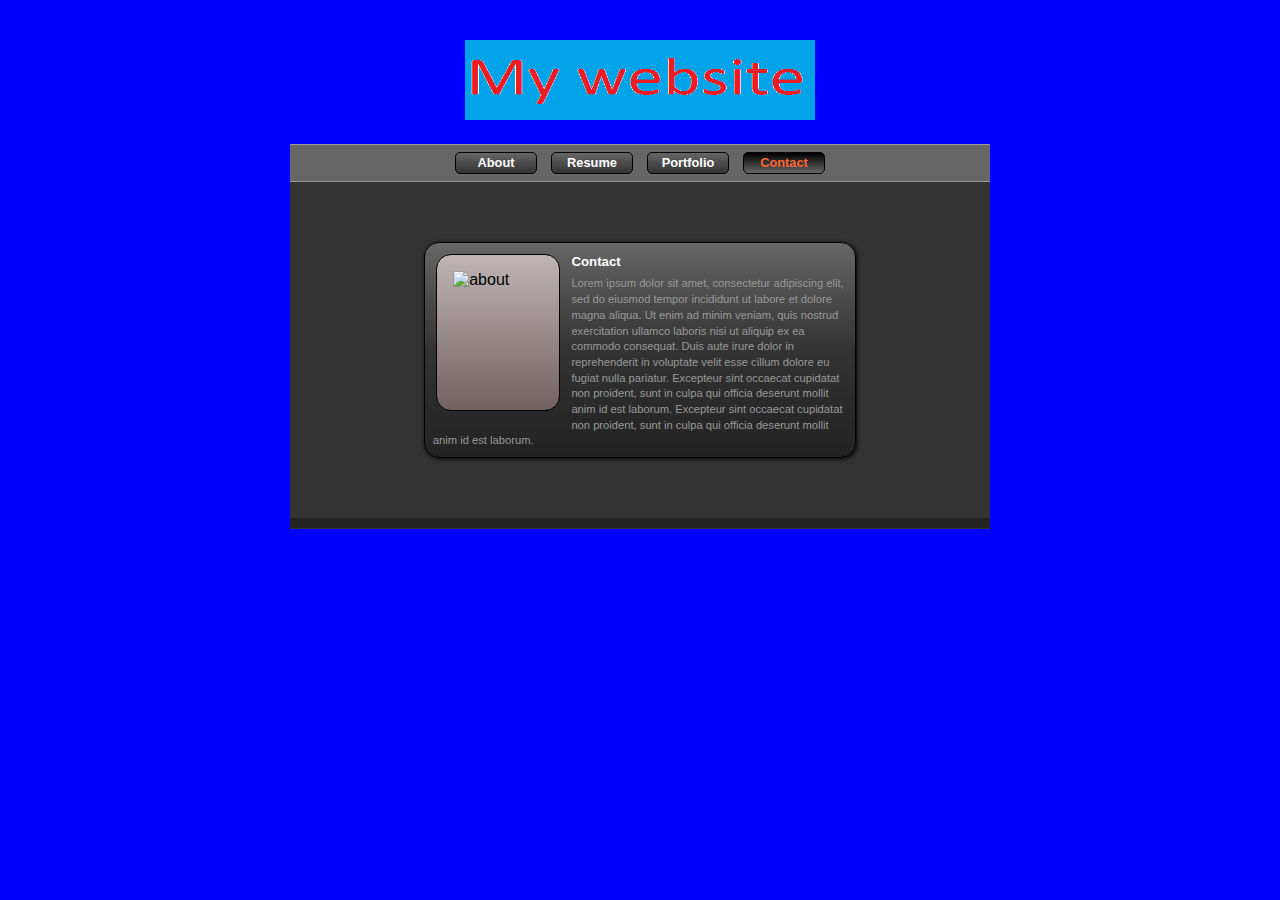
==== contact.html @ c943163f "Second commit to block 3" ====
<!DOCTYPE html>
<html>
	<head>
		<meta http-equiv="Content-Type" content="text/html; charset=utf-8" />
		<link type="text/css" rel="stylesheet" href="CSS/about.css"/>
		<title>My Website</title>
	</head>
	
	<body>
	
	<div id="divWrapper">
		<div id="divHeader">
			<img src="Images/MyWebsite.png" width="350" height="80" alt="Logo" title="MyWebsite"/>
		</div><!--end of header-->
		<div id="divLine1"></div><!--end of line1-->
		<div id="divLinks">
			<div id="divNav">
				<ul>
					<li><a href="index.html">About</a></li>
					<li><a href="resume.html">Resume</a></li>
					<li><a href="portfolio.html">Portfolio</a></li>
					<li><a href="contact.html" class="current">Contact</a></li>
				</ul>
			</div><!--end of nav-->
		</div><!--end of links-->
		<div id="divLine2"></div><!--end of line2-->
		<div id="divAbout">
			<div id="divContent">
				<img src="Images/star3.jpeg" width="90" height="123" alt="about" />
				<h5> Contact</h5>
				<p>Lorem ipsum dolor sit amet, consectetur adipiscing elit, sed do eiusmod tempor incididunt ut labore et dolore magna aliqua. Ut enim ad minim veniam, quis nostrud exercitation ullamco laboris nisi ut aliquip ex ea commodo consequat. Duis aute irure dolor in reprehenderit in voluptate velit esse cillum dolore eu fugiat nulla pariatur. Excepteur sint occaecat cupidatat non proident, sunt in culpa qui officia deserunt mollit anim id est laborum. Excepteur sint occaecat cupidatat non proident, sunt in culpa qui officia deserunt mollit anim id est laborum.</p>
			</div>
		</div>
		<div id="divFooter"></div>
	</div><!--end of wrapper-->
	</body>
</html>
---- CSS/about.css ----
body, h1, h2, h3, h4, h5, h6, p, div, ul, li {
	margin: 0;
	padding: 0;
}

body {
	width: 80%;
	font-family: Verdana, Geneva, sans-serif;
	background-color: #0000FF;
	margin-left: auto;
	margin-right: auto;
}

#divWrapper {
	width: 700px;
	margin: 20px auto;
}

#divHeader {
	width : 700px;
	background: url(Images/water.jpeg);
	text-align: center;
}

#divHeader img{
	padding-top:20px;
	padding-bottom:20px;
	
}

#divLine1 {
	width:700px;
	background : #999;
	height: 1px;
}

#divLine2 {
	width:700px;
	background : #999;
	height: 1px;
}

#divLinks {
	width: 700px;
	background: #666;
	
}

#divNav {
	width: 384px;
	background: #666;
	height: 36px;
	margin: 0 auto;
}

#divNav ul{
	list-style-type: none;
}
#divNav ul li {
	float: left;
}
#divNav ul li a {
	display: block;
	height: 20px;
	line-height: 20px;
	background: #000;
	width: 80px;
	font-size: 0.8em;
	font-weight: bold;
	color: #FFF;
	text-align: center;
	text-decoration: none;
	margin: 7px;
	
	/*Border Radius*/
	border-radius: 5px;
	-moz-border-radius: 5px;
	-webkit-border-radius: 5px;
	border: 1px solid #000;
	
	/*Gradients*/
	background: -moz-linear-gradient(top, #666,#333);
	background: -webkit-gradient(linear, left top, left bottom, from(#666),to(#333));
}

#divNav ul li a:hover {
	background: #333;
	background: -moz-linear-gradient(top, #000,#666);
	background: -webkit-gradient(linear, left top, left bottom, from(#000),to(#666));
}

#divNav ul li a.current, divNav ul li a.current:hover {
	background: #333;
	background: -moz-linear-gradient(top, #000,#666);
	background: -webkit-gradient(linear, left top, left bottom, from(#000),to(#666));
	color: #f63;
	cursor: default;
}

#divAbout {
	width: 700px;
	background: #333;
	padding-top: 60px;
	padding-bottom:60px;
}

#divContent {
	width: 430px;
	margin: 0 auto;
	background: #746161;
	border: 1px solid #000;
	
	/*Gradients*/
	background: -moz-linear-gradient(top, #666,#333, #222);
	background: -webkit-gradient(linear, left top, left bottom, from(#666),to(#222), color-stop(0.5, #333));
	
	border-radius: 15px;
	-moz-border-radius: 15px;
	-webkit-border-radius: 15px;
	
	/*Shadows*/
	box-shadow: 1px 1px 4px #000;
	-moz-box-shadow: 1px 1px 4px #000;
	-webkit-box-shadow: 1px 1px 4px #000;
	
}

#divContent img {
	float: left;
	border: 1px solid #000;
	background: #333;
	padding: 16px;
	margin: 0.7em;
	
	/*Gradients*/
	background: -moz-linear-gradient(top, #bfb5b5,#746161);
	background: -webkit-gradient(linear, left top, left bottom, from(#bfb5b5),to(#746161));
	
	/*Border Radius*/
	border-radius: 15px;
	-moz-border-radius: 15px;
	-webkit-border-radius: 15px;
}

#divContent h5 {
	color: #FFF;
	padding-top: 0.8em;
	padding-bottom: 0;
	padding-left: 0;
	padding-right: 0;
}

#divContent p {
	font-size: 0.7em;
	color: #999;
	padding: 0.7em;
	line-height: 1.4em;
	
}
#divFooter {
	background: #222;
	height: 10px;
	width: 700px;
	border-bottom: 1px solid #333;
}
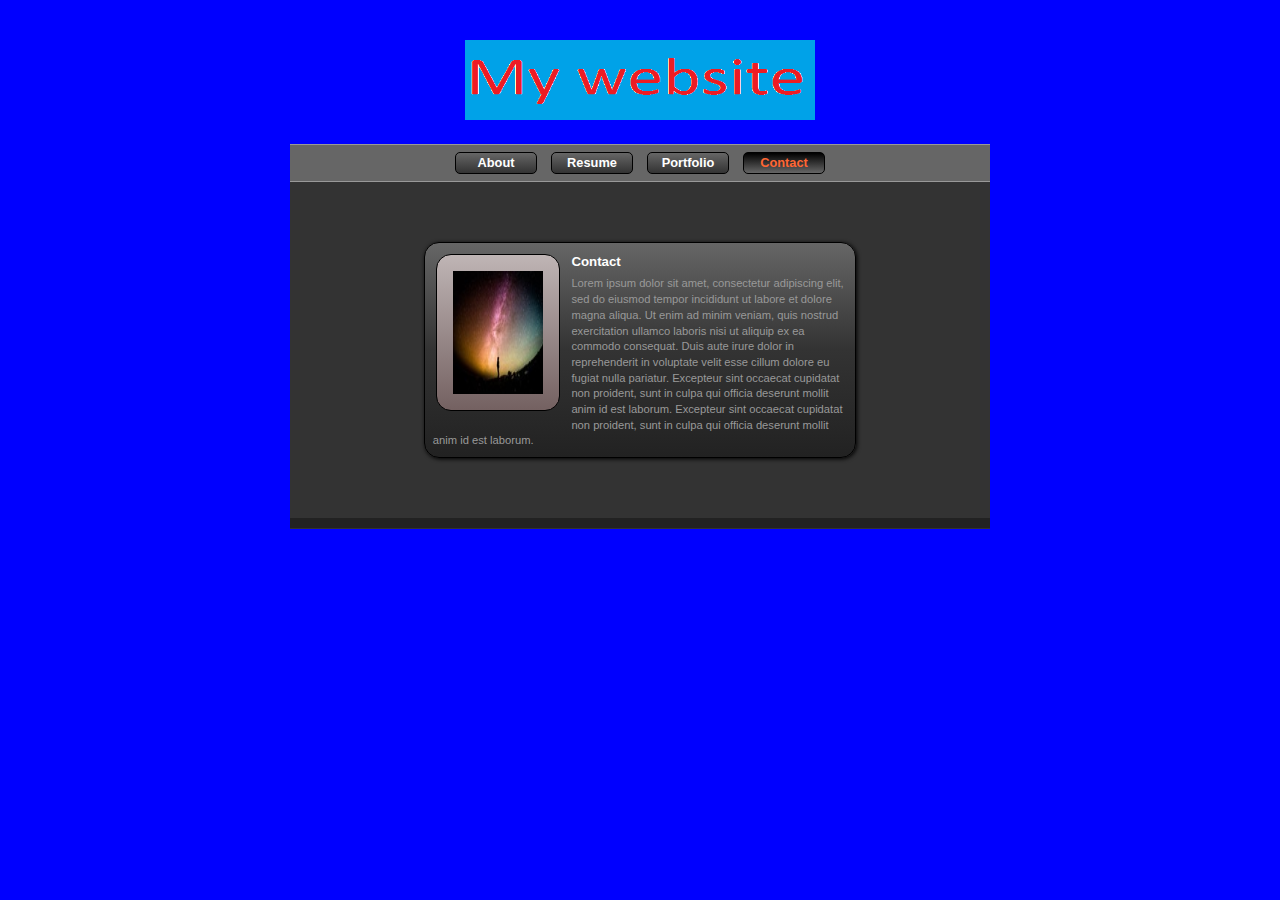
==== commit 61175199: "Second commit to block 3" ====
--- a/contact.html
+++ b/contact.html
@@ -26,7 +26,7 @@
 		<div id="divLine2"></div><!--end of line2-->
 		<div id="divAbout">
 			<div id="divContent">
-				<img src="Images/star3.jpeg" width="90" height="123" alt="about" />
+				<img src="Images/Star3.jpeg" width="90" height="123" alt="contact" />
 				<h5> Contact</h5>
 				<p>Lorem ipsum dolor sit amet, consectetur adipiscing elit, sed do eiusmod tempor incididunt ut labore et dolore magna aliqua. Ut enim ad minim veniam, quis nostrud exercitation ullamco laboris nisi ut aliquip ex ea commodo consequat. Duis aute irure dolor in reprehenderit in voluptate velit esse cillum dolore eu fugiat nulla pariatur. Excepteur sint occaecat cupidatat non proident, sunt in culpa qui officia deserunt mollit anim id est laborum. Excepteur sint occaecat cupidatat non proident, sunt in culpa qui officia deserunt mollit anim id est laborum.</p>
 			</div>
